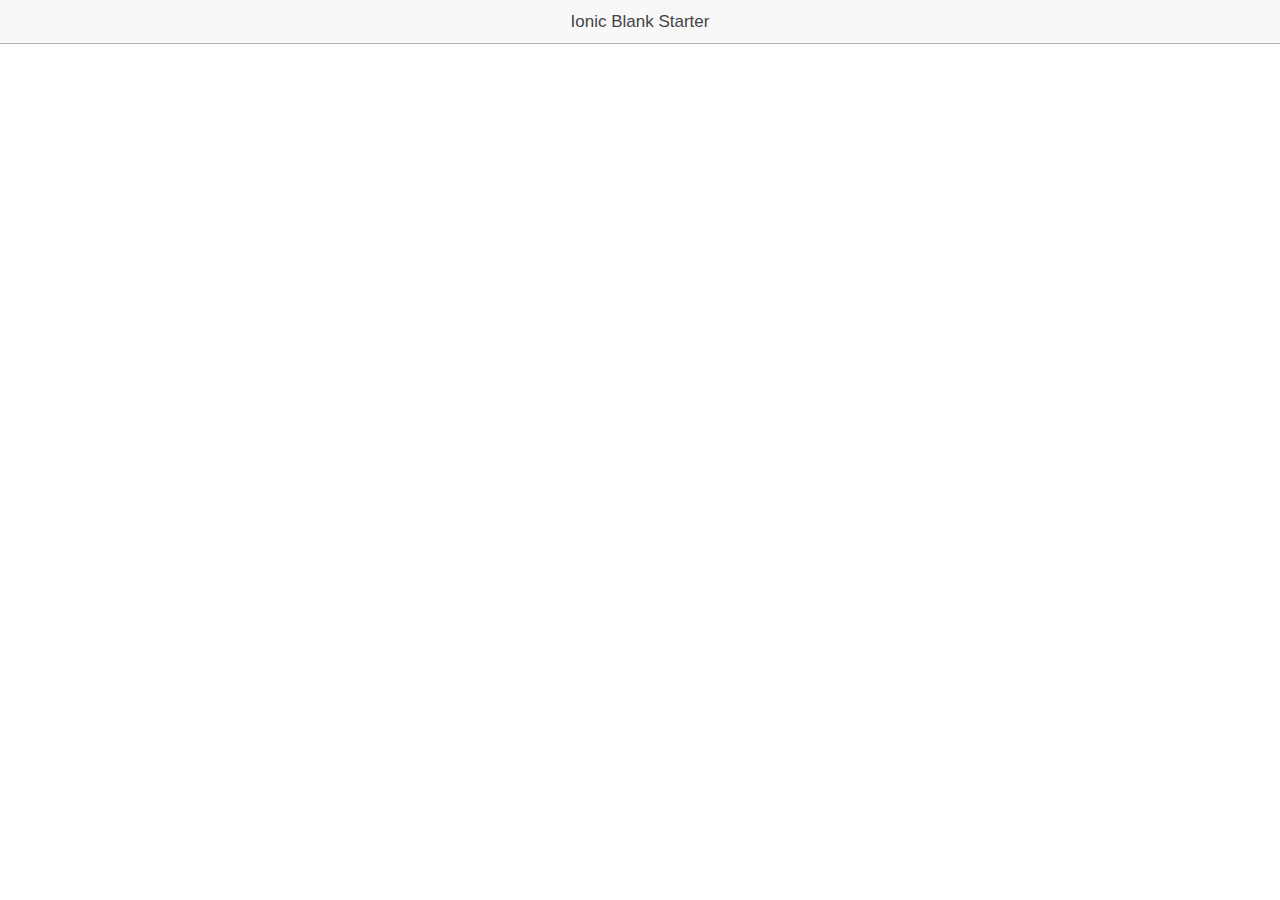
==== www/index.html @ 33931867 "my app" ====
<!DOCTYPE html>
<html>
  <head>
    <meta charset="utf-8">
    <meta name="viewport" content="initial-scale=1, maximum-scale=1, user-scalable=no, width=device-width">
    <title></title>

    <link href="lib/ionic/css/ionic.css" rel="stylesheet">
    <link href="css/style.css" rel="stylesheet">

    <!-- IF using Sass (run gulp sass first), then uncomment below and remove the CSS includes above
    <link href="css/ionic.app.css" rel="stylesheet">
    -->

    <!-- ionic/angularjs js -->
    <script src="lib/ionic/js/ionic.bundle.js"></script>

    <!-- cordova script (this will be a 404 during development) -->
    <script src="cordova.js"></script>

    <!-- your app's js -->
    <script src="js/app.js"></script>
  </head>
  <body ng-app="starter">

    <ion-pane>
      <ion-header-bar class="bar-stable">
        <h1 class="title">Ionic Blank Starter</h1>
      </ion-header-bar>
      <ion-content>
      </ion-content>
    </ion-pane>
  </body>
</html>
---- www/css/style.css ----
/* Empty. Add your own CSS if you like */
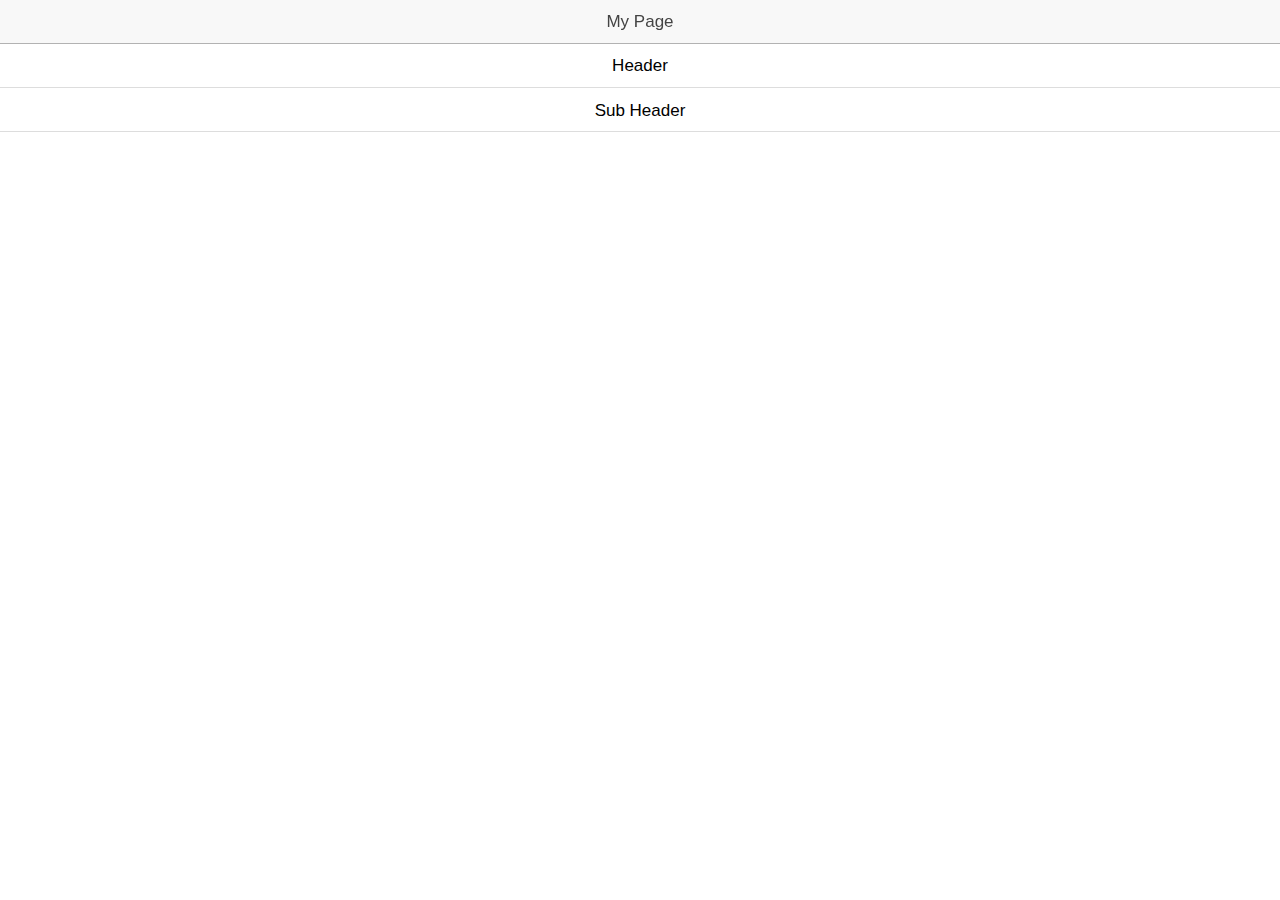
==== commit da42f294: ""working html view"" ====
--- a/www/index.html
+++ b/www/index.html
@@ -20,15 +20,21 @@
 
     <!-- your app's js -->
     <script src="js/app.js"></script>
+    <script src="js/controllers.js"></script>
   </head>
-  <body ng-app="starter">
-
-    <ion-pane>
-      <ion-header-bar class="bar-stable">
-        <h1 class="title">Ionic Blank Starter</h1>
-      </ion-header-bar>
-      <ion-content>
-      </ion-content>
-    </ion-pane>
+  <body ng-app="myapp">
+    <!--
+      The nav bar that will be updated as we navigate between views.
+    -->
+    <ion-nav-bar class="bar-stable">
+      <ion-nav-back-button>
+      </ion-nav-back-button>
+    </ion-nav-bar>
+    <!--
+      The views will be rendered in the <ion-nav-view> directive below
+      Templates are in the /templates folder (but you could also
+      have templates inline in this html file if you'd like).
+    -->
+    <ion-nav-view></ion-nav-view>
   </body>
 </html>
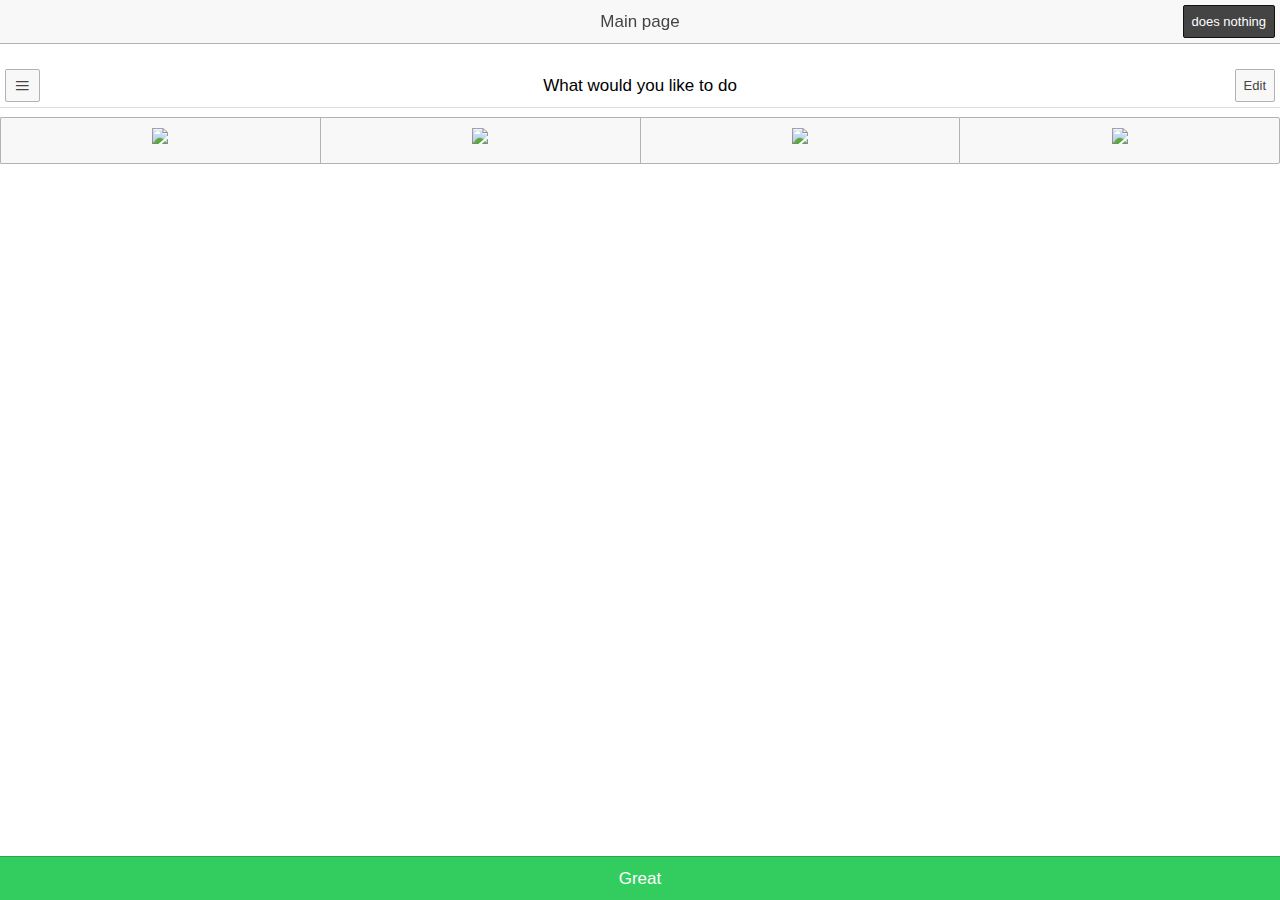
==== commit f2b8c8e2: "Added images and order selection" ====
--- a/www/index.html
+++ b/www/index.html
@@ -21,6 +21,11 @@
     <!-- your app's js -->
     <script src="js/app.js"></script>
     <script src="js/controllers.js"></script>
+    <script src="js/MainPageController.js"></script>
+    <script src="js/NewOrderController.js"></script>
+    <script src="js/CurrentOrdersController.js"></script>
+    <script src="js/AddTasksController.js"></script>
+
   </head>
   <body ng-app="myapp">
     <!--
--- a/www/css/style.css
+++ b/www/css/style.css
@@ -1 +1,73 @@
 /* Empty. Add your own CSS if you like */
+/*.pane {
+    background-color: #000;
+}
+*/
+
+.pane.left-view {
+  left: 0;
+  width: 33%;
+}
+
+.pane.right-view {
+  left: 33%;
+  width: 67%;
+
+
+}
+
+.pane.left-view {
+
+background: url(../img/ali_baba.jpg) no-repeat center center fixed;
+
+-webkit-background-size: cover;
+
+-moz-background-size: cover;
+
+background-size: cover;
+
+}
+
+.pane.right-view {
+
+background: url(../img/ali_baba.jpg) no-repeat center center fixed;
+
+-webkit-background-size: cover;
+
+-moz-background-size: cover;
+
+background-size: cover;
+
+}
+
+
+.pull-right {
+    float:right;
+}
+
+/*.rrr{
+border-radius: 1px;
+}*/
+
+.item{
+  margin:0px !important;
+  /*padding: 9px !important;*/
+
+  /*height: 80px !auto;*/
+  /*background-color: transparent;*/
+}
+
+.noEdge{
+   border-width: 0!important ;
+   /*background-color: transparent;*/
+}
+
+body {
+  cursor: url('http://ionicframework.com/img/finger.png'), auto;
+}
+.checkbox {
+	width: 85%
+}
+.popup-body {
+	text-align: center;
+}